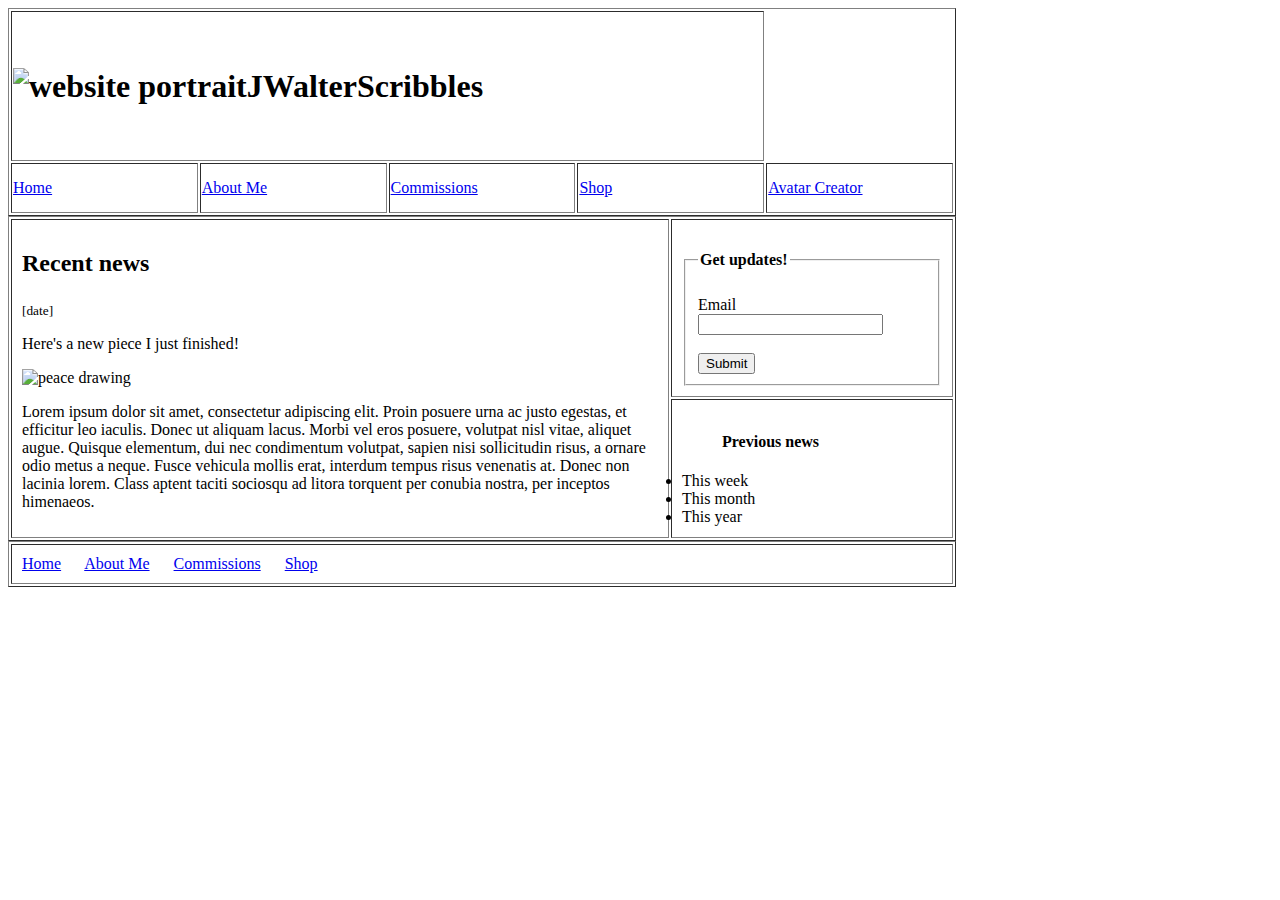
==== index.html @ 95408d04 "added avatar html page" ====
<!doctype html>
<html> <!---->
	<head>
		<title>
		Home - Justin's Art
		</title>
	</head>
	<body>
		<header>
			<table border="1" width="75%">
				<tr height="150">
					<td colspan="4"><h1><img src="images/website_portrait.png" alt="website portrait" width="88" height="150"/>JWalterScribbles<h1></td>
					
				</tr>
				<tr height="50">
					<td width="20%"><a href="index.html">Home</a></td>
					<td width="20%"><a href="about.html">About Me</a></td>
					<td width="20%"><a href="commissions.html">Commissions</a></td>
					<td width="20%"><a href="shop.html">Shop</a></td>
					<td width="20%"><a href="avatarcreator.html">Avatar Creator</a></td>
				</tr>
			</table>
		</header>
		<table border="1" cellpadding="10" width="75%">
			<tr>
				<td rowspan="0"width="70%">
					<h2>Recent news</h2>
					<p><sub>[date]</sub></p>
					
					<p>Here's a new piece I just finished!</p>
					<p><img src="images/peace_final.png" alt="peace drawing" width="50%" height="50%"/></p>
					<p>Lorem ipsum dolor sit amet, consectetur adipiscing elit. Proin posuere urna ac justo egestas, et efficitur leo iaculis. Donec ut aliquam lacus. Morbi vel eros posuere, volutpat nisl vitae, aliquet augue. Quisque elementum, dui nec condimentum volutpat, sapien nisi sollicitudin risus, a ornare odio metus a neque. Fusce vehicula mollis erat, interdum tempus risus venenatis at. Donec non lacinia lorem. Class aptent taciti sociosqu ad litora torquent per conubia nostra, per inceptos himenaeos.</p>
				</td>
				<td height="50">
					<form method="GET">
						<fieldset>
							<legend><h4>Get updates!</h4></legend>
							<label for="email">Email</label><br/>
							<input id="email" type="email"/><br/><br/>
							<input name="button" type="submit" value="Submit"/>
						</fieldset>
					</form>
				</td>
			</tr>
			<tr>
				<td height="75%">
				<ul><h4>Previous news<h4></ul>
					<li>This week</li>
					<li>This month</li>
					<li>This year</li>
				</td>
			</tr>
		</table>
		<footer>
			<table border="1" cellpadding="10" width="75%">
				<tr>
					<td><a href="index.html">Home</a>&nbsp &nbsp &nbsp <a href="about.html">About Me</a>&nbsp &nbsp &nbsp <a href="commissions.html">Commissions</a>&nbsp &nbsp &nbsp <a href="shop.html">Shop</a></td>
				</tr>
			</table>
		</footer>
	</body>
</html>
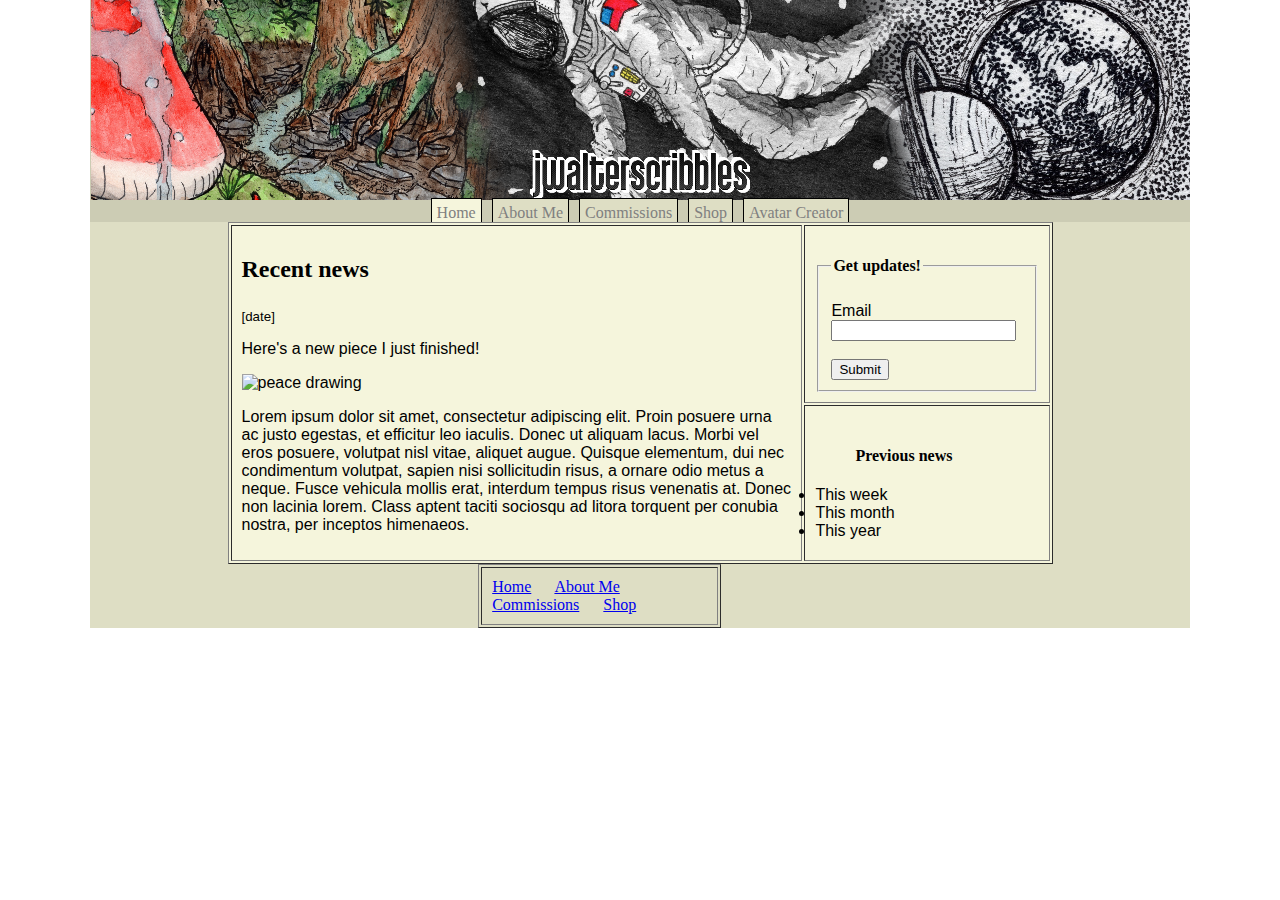
==== commit 3a08da0c: "updated heading to CSS" ====
--- a/index.html
+++ b/index.html
@@ -4,59 +4,74 @@
 		<title>
 		Home - Justin's Art
 		</title>
+		<link rel="stylesheet" type ="text/css" href="css/jwalterscribbles.css" />
+		<style>
+		@media (max-width:1100px){
+			.wrapper{
+				width:100%
+			}
+			.flex{
+				flex-direction:row;
+			}
+		}
+		</style>
 	</head>
 	<body>
-		<header>
-			<table border="1" width="75%">
-				<tr height="150">
-					<td colspan="4"><h1><img src="images/website_portrait.png" alt="website portrait" width="88" height="150"/>JWalterScribbles<h1></td>
-					
+		<div class="wrapper" style="">
+			<header class="flex span center" style="background-color:#ccccb4;flex-direction:row;">
+				<div class="center">
+					<img src="images/header.png" alt="website portrait"/>
+				</div>
+				<nav class="row" style="">
+					<a class="button active" href="index.html">Home</a>
+					<a class="button" href="about.html">About Me</a>
+					<a class="button" href="commissions.html">Commissions</a>
+					<a class="button" href="shop.html">Shop</a>
+					<a class="button" href="avatarcreator.html">Avatar Creator</a>
+				</nav>
+			</header>
+			<table border="1" cellpadding="10" width="75%" class="main">
+				<tr>
+					<td rowspan="0"width="70%">
+						<h2>Recent news</h2>
+						<p><sub>[date]</sub></p>
+						
+						<p>Here's a new piece I just finished!</p>
+						<p><img src="images/peace_final.png" alt="peace drawing" width="50%" height="50%"/></p>
+						<p>Lorem ipsum dolor sit amet, consectetur adipiscing elit. Proin posuere urna ac justo egestas, et efficitur leo iaculis. Donec ut aliquam lacus. Morbi vel eros posuere, volutpat nisl vitae, aliquet augue. Quisque elementum, dui nec condimentum volutpat, sapien nisi sollicitudin risus, a ornare odio metus a neque. Fusce vehicula mollis erat, interdum tempus risus venenatis at. Donec non lacinia lorem. Class aptent taciti sociosqu ad litora torquent per conubia nostra, per inceptos himenaeos.</p>
+					</td>
+					<td height="50">
+						<form method="GET">
+							<fieldset>
+								<legend><h4>Get updates!</h4></legend>
+								<label for="email">Email</label><br/>
+								<input id="email" type="email"/><br/><br/>
+								<input name="button" type="submit" value="Submit"/>
+							</fieldset>
+						</form>
+					</td>
 				</tr>
-				<tr height="50">
-					<td width="20%"><a href="index.html">Home</a></td>
-					<td width="20%"><a href="about.html">About Me</a></td>
-					<td width="20%"><a href="commissions.html">Commissions</a></td>
-					<td width="20%"><a href="shop.html">Shop</a></td>
-					<td width="20%"><a href="avatarcreator.html">Avatar Creator</a></td>
+				<tr>
+					<td height="75%">
+					<ul><h4>Previous news<h4></ul>
+						<li>This week</li>
+						<li>This month</li>
+						<li>This year</li>
+					</td>
 				</tr>
 			</table>
-		</header>
-		<table border="1" cellpadding="10" width="75%">
-			<tr>
-				<td rowspan="0"width="70%">
-					<h2>Recent news</h2>
-					<p><sub>[date]</sub></p>
-					
-					<p>Here's a new piece I just finished!</p>
-					<p><img src="images/peace_final.png" alt="peace drawing" width="50%" height="50%"/></p>
-					<p>Lorem ipsum dolor sit amet, consectetur adipiscing elit. Proin posuere urna ac justo egestas, et efficitur leo iaculis. Donec ut aliquam lacus. Morbi vel eros posuere, volutpat nisl vitae, aliquet augue. Quisque elementum, dui nec condimentum volutpat, sapien nisi sollicitudin risus, a ornare odio metus a neque. Fusce vehicula mollis erat, interdum tempus risus venenatis at. Donec non lacinia lorem. Class aptent taciti sociosqu ad litora torquent per conubia nostra, per inceptos himenaeos.</p>
-				</td>
-				<td height="50">
-					<form method="GET">
-						<fieldset>
-							<legend><h4>Get updates!</h4></legend>
-							<label for="email">Email</label><br/>
-							<input id="email" type="email"/><br/><br/>
-							<input name="button" type="submit" value="Submit"/>
-						</fieldset>
-					</form>
-				</td>
-			</tr>
-			<tr>
-				<td height="75%">
-				<ul><h4>Previous news<h4></ul>
-					<li>This week</li>
-					<li>This month</li>
-					<li>This year</li>
-				</td>
-			</tr>
-		</table>
-		<footer>
-			<table border="1" cellpadding="10" width="75%">
-				<tr>
-					<td><a href="index.html">Home</a>&nbsp &nbsp &nbsp <a href="about.html">About Me</a>&nbsp &nbsp &nbsp <a href="commissions.html">Commissions</a>&nbsp &nbsp &nbsp <a href="shop.html">Shop</a></td>
-				</tr>
-			</table>
-		</footer>
+			<footer>
+				<table border="1" cellpadding="10" width="75%">
+					<tr>
+						<td>
+							<a href="index.html">Home</a>&nbsp &nbsp &nbsp
+							<a href="about.html">About Me</a>&nbsp &nbsp &nbsp
+							<a href="commissions.html">Commissions</a>&nbsp &nbsp &nbsp
+							<a href="shop.html">Shop</a>
+						</td>
+					</tr>
+				</table>
+			</footer>
+		</div>
 	</body>
 </html>--- a/css/jwalterscribbles.css
+++ b/css/jwalterscribbles.css
@@ -0,0 +1,67 @@
+body{
+	display:flex;
+	justify-content:center;
+	margin-top: 0px;
+}
+@font-face {
+	font-family: Oswald;
+	src: url(Oswald.ttf);
+}
+.wrapper{
+	display:flex;
+	flex-wrap:wrap;
+	justify-content:center;
+	width:1100px;
+	background-color:#dedec4;
+}
+.flex{
+	display:flex;
+	flex-wrap:wrap;
+	flex-direction:column;
+}
+
+.row{
+	 flex-direction:row;
+}
+.center{
+	justify-content:center;
+	align-content:center;
+}
+.span{
+	width:100%;
+}
+.button{
+	background-color:#dedec4;
+	border:1px solid black;
+	border-bottom-width:0px;
+	padding:5px;
+	margin:3px;
+	font-family:Oswald;
+	text-decoration:none;
+	color:grey;
+}
+.active{
+	background-color:beige;
+}
+
+/*content*/
+img{
+	width:100%;
+}
+h1,h2,h3,h4,h5,h6{
+	font-family:Oswald;
+}
+p,li,label{
+	font-family:ARIAL;
+}
+.main{
+	background-color:beige;
+}
+/*@media (max-width:1100px){
+	.wrapper{
+		width:100%
+	}
+	.flex{
+		flex-direction:row;
+	}
+}*/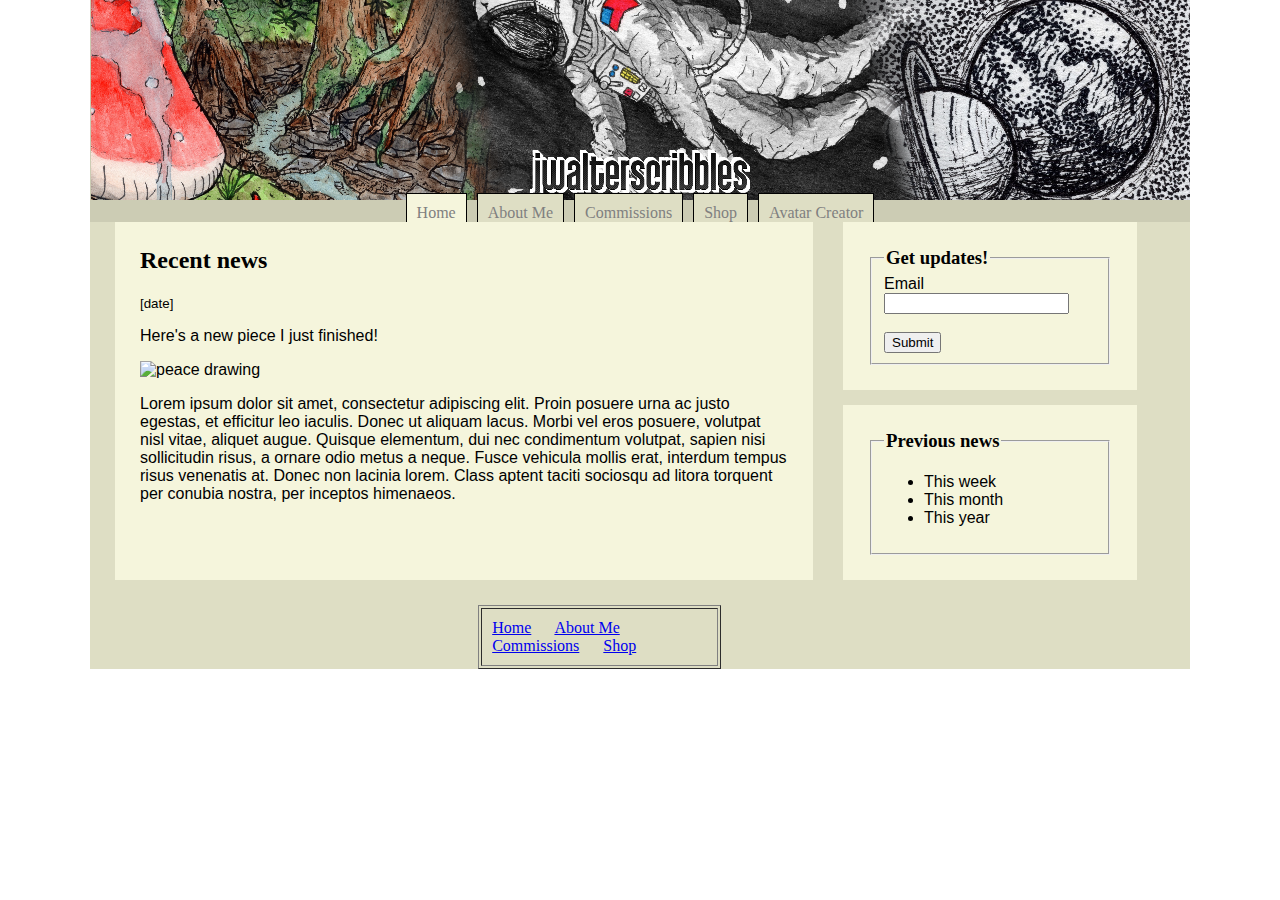
==== commit 126be804: "body content converted to flex from table" ====
--- a/index.html
+++ b/index.html
@@ -6,14 +6,6 @@
 		</title>
 		<link rel="stylesheet" type ="text/css" href="css/jwalterscribbles.css" />
 		<style>
-		@media (max-width:1100px){
-			.wrapper{
-				width:100%
-			}
-			.flex{
-				flex-direction:row;
-			}
-		}
 		</style>
 	</head>
 	<body>
@@ -30,36 +22,38 @@
 					<a class="button" href="avatarcreator.html">Avatar Creator</a>
 				</nav>
 			</header>
-			<table border="1" cellpadding="10" width="75%" class="main">
-				<tr>
-					<td rowspan="0"width="70%">
-						<h2>Recent news</h2>
-						<p><sub>[date]</sub></p>
-						
-						<p>Here's a new piece I just finished!</p>
-						<p><img src="images/peace_final.png" alt="peace drawing" width="50%" height="50%"/></p>
-						<p>Lorem ipsum dolor sit amet, consectetur adipiscing elit. Proin posuere urna ac justo egestas, et efficitur leo iaculis. Donec ut aliquam lacus. Morbi vel eros posuere, volutpat nisl vitae, aliquet augue. Quisque elementum, dui nec condimentum volutpat, sapien nisi sollicitudin risus, a ornare odio metus a neque. Fusce vehicula mollis erat, interdum tempus risus venenatis at. Donec non lacinia lorem. Class aptent taciti sociosqu ad litora torquent per conubia nostra, per inceptos himenaeos.</p>
-					</td>
-					<td height="50">
+			<div class="main flex row">
+				<article class="container sharedrow">
+					<h2>Recent news</h2>
+					<p><sub>[date]</sub></p>
+					
+					<p>Here's a new piece I just finished!</p>
+					<p><img src="images/peace_final.png" alt="peace drawing" width="50%" height="50%"/></p>
+					<p>Lorem ipsum dolor sit amet, consectetur adipiscing elit. Proin posuere urna ac justo egestas, et efficitur leo iaculis. Donec ut aliquam lacus. Morbi vel eros posuere, volutpat nisl vitae, aliquet augue. Quisque elementum, dui nec condimentum volutpat, sapien nisi sollicitudin risus, a ornare odio metus a neque. Fusce vehicula mollis erat, interdum tempus risus venenatis at. Donec non lacinia lorem. Class aptent taciti sociosqu ad litora torquent per conubia nostra, per inceptos himenaeos.</p>
+				</article>
+				<aside class="">
+					<div class="container">
 						<form method="GET">
 							<fieldset>
-								<legend><h4>Get updates!</h4></legend>
+								<legend><h3>Get updates!</h3></legend>
 								<label for="email">Email</label><br/>
 								<input id="email" type="email"/><br/><br/>
 								<input name="button" type="submit" value="Submit"/>
 							</fieldset>
 						</form>
-					</td>
-				</tr>
-				<tr>
-					<td height="75%">
-					<ul><h4>Previous news<h4></ul>
-						<li>This week</li>
-						<li>This month</li>
-						<li>This year</li>
-					</td>
-				</tr>
-			</table>
+					</div>
+					<nav class="container">
+						<fieldset>
+							<legend><h3>Previous news</h3></legend>
+							<ul>
+								<li>This week</li>
+								<li>This month</li>
+								<li>This year</li>
+							</ul>
+						</fieldset>
+					</nav>
+				</aside>
+			</div>
 			<footer>
 				<table border="1" cellpadding="10" width="75%">
 					<tr>
--- a/css/jwalterscribbles.css
+++ b/css/jwalterscribbles.css
@@ -13,6 +13,17 @@
 	justify-content:center;
 	width:1100px;
 	background-color:#dedec4;
+}
+.main{
+	margin:10px;
+	margin-top:0px;
+}
+
+.container{
+	background-color:beige;
+	padding:25px;
+	margin:15px;
+	margin-top:0px;
 }
 .flex{
 	display:flex;
@@ -34,7 +45,7 @@
 	background-color:#dedec4;
 	border:1px solid black;
 	border-bottom-width:0px;
-	padding:5px;
+	padding:10px;
 	margin:3px;
 	font-family:Oswald;
 	text-decoration:none;
@@ -50,18 +61,35 @@
 }
 h1,h2,h3,h4,h5,h6{
 	font-family:Oswald;
+	margin:0px;
 }
 p,li,label{
 	font-family:ARIAL;
 }
-.main{
-	background-color:beige;
+article.sharedrow{
+	 width:60%;
 }
-/*@media (max-width:1100px){
+aside{
+	width:30%;
+}
+@media (max-width:1100px){
 	.wrapper{
 		width:100%
 	}
-	.flex{
+}
+@media (max-width:1000px){
+	article.sharedrow{
+	width:100%;
+	}
+	aside{
+		width:100%;
+		display:flex;
 		flex-direction:row;
 	}
-}*/+	aside>div,aside>nav{
+		width:50%;
+		}
+	flex{
+		flex-direction:row;
+	}
+}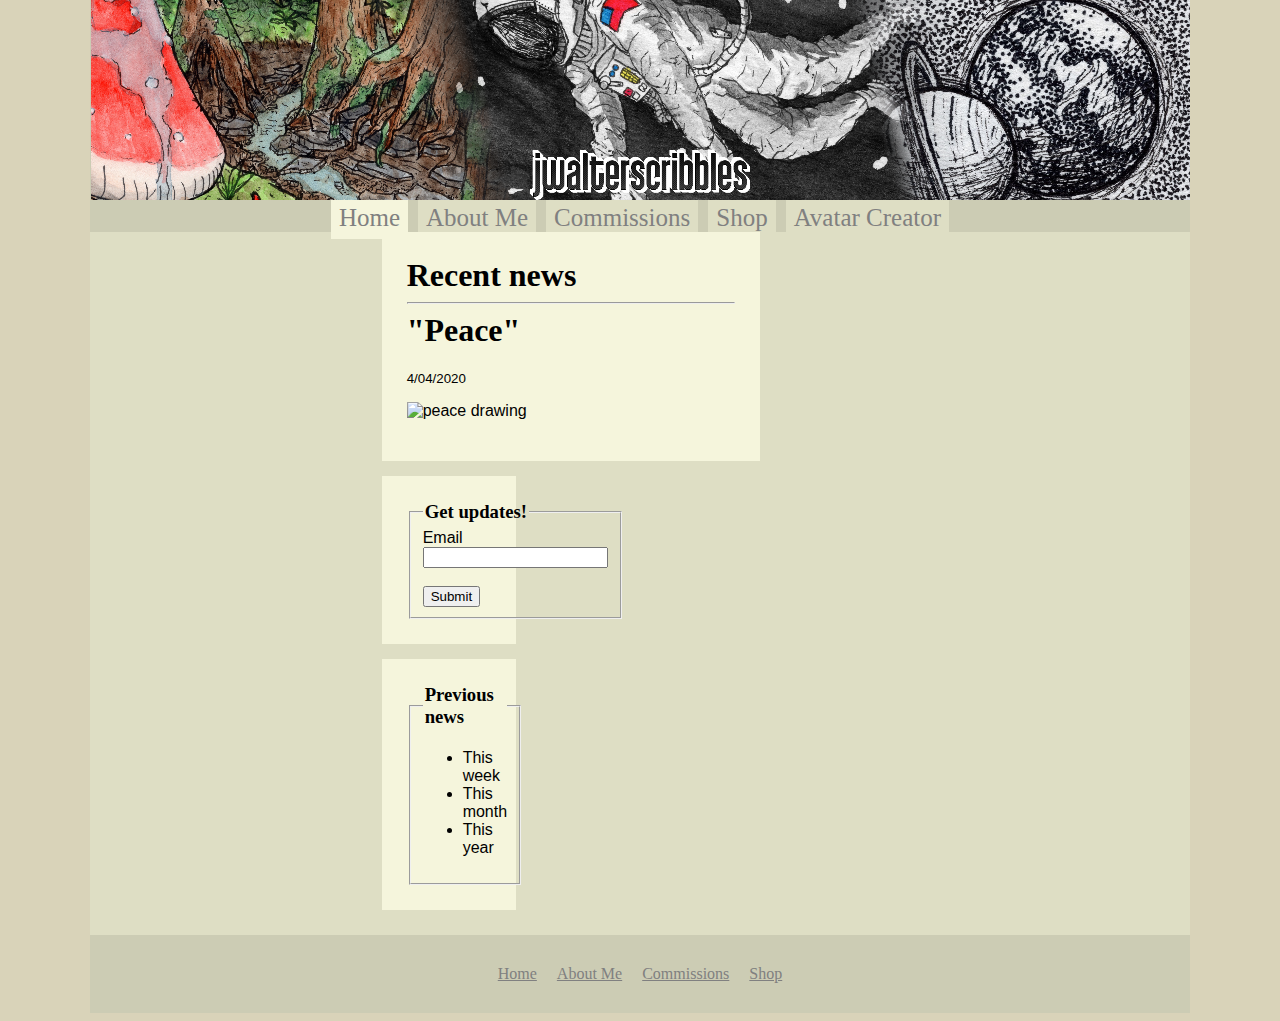
==== commit 5ca0eb20: "fixed buttons" ====
--- a/index.html
+++ b/index.html
@@ -12,9 +12,9 @@
 		<div class="wrapper" style="">
 			<header class="flex span center" style="background-color:#ccccb4;flex-direction:row;">
 				<div class="center">
-					<img src="images/header.png" alt="website portrait"/>
+					<img src="images/header.png" alt="jwalterscribbles header"/>
 				</div>
-				<nav class="row" style="">
+				<nav class="row">
 					<a class="button active" href="index.html">Home</a>
 					<a class="button" href="about.html">About Me</a>
 					<a class="button" href="commissions.html">Commissions</a>
@@ -24,14 +24,13 @@
 			</header>
 			<div class="main flex row">
 				<article class="container sharedrow">
-					<h2>Recent news</h2>
-					<p><sub>[date]</sub></p>
-					
-					<p>Here's a new piece I just finished!</p>
+					<h1 class="postTitle">Recent news</h1><hr/>
+					<h1>"Peace"</h1>
+					<p><sub>4/04/2020</sub></p>
 					<p><img src="images/peace_final.png" alt="peace drawing" width="50%" height="50%"/></p>
-					<p>Lorem ipsum dolor sit amet, consectetur adipiscing elit. Proin posuere urna ac justo egestas, et efficitur leo iaculis. Donec ut aliquam lacus. Morbi vel eros posuere, volutpat nisl vitae, aliquet augue. Quisque elementum, dui nec condimentum volutpat, sapien nisi sollicitudin risus, a ornare odio metus a neque. Fusce vehicula mollis erat, interdum tempus risus venenatis at. Donec non lacinia lorem. Class aptent taciti sociosqu ad litora torquent per conubia nostra, per inceptos himenaeos.</p>
+					<p></p>
 				</article>
-				<aside class="">
+				<aside>
 					<div class="container">
 						<form method="GET">
 							<fieldset>
@@ -54,17 +53,11 @@
 					</nav>
 				</aside>
 			</div>
-			<footer>
-				<table border="1" cellpadding="10" width="75%">
-					<tr>
-						<td>
-							<a href="index.html">Home</a>&nbsp &nbsp &nbsp
-							<a href="about.html">About Me</a>&nbsp &nbsp &nbsp
-							<a href="commissions.html">Commissions</a>&nbsp &nbsp &nbsp
-							<a href="shop.html">Shop</a>
-						</td>
-					</tr>
-				</table>
+			<footer class="flex span center" style="background-color:#ccccb4;flex-direction:row;padding-top:30px;padding-bottom:30px;">
+				<a href="index.html">Home</a>&nbsp &nbsp &nbsp
+				<a href="about.html">About Me</a>&nbsp &nbsp &nbsp
+				<a href="commissions.html">Commissions</a>&nbsp &nbsp &nbsp
+				<a href="shop.html">Shop</a>
 			</footer>
 		</div>
 	</body>
--- a/css/jwalterscribbles.css
+++ b/css/jwalterscribbles.css
@@ -2,6 +2,10 @@
 	display:flex;
 	justify-content:center;
 	margin-top: 0px;
+	background-image:url('background.jpg');
+	background-position:center;
+	background-color:#d9d3b9;
+	background-repeat:no-repeat;
 }
 @font-face {
 	font-family: Oswald;
@@ -43,13 +47,13 @@
 }
 .button{
 	background-color:#dedec4;
-	border:1px solid black;
-	border-bottom-width:0px;
-	padding:10px;
+	padding:8px;
+	padding-top:4px;
 	margin:3px;
 	font-family:Oswald;
 	text-decoration:none;
 	color:grey;
+	font-size:25px;
 }
 .active{
 	background-color:beige;
@@ -63,8 +67,14 @@
 	font-family:Oswald;
 	margin:0px;
 }
+.postTitle{
+	font-size:32px;
+}
 p,li,label{
 	font-family:ARIAL;
+}
+a{
+	color:grey;
 }
 article.sharedrow{
 	 width:60%;
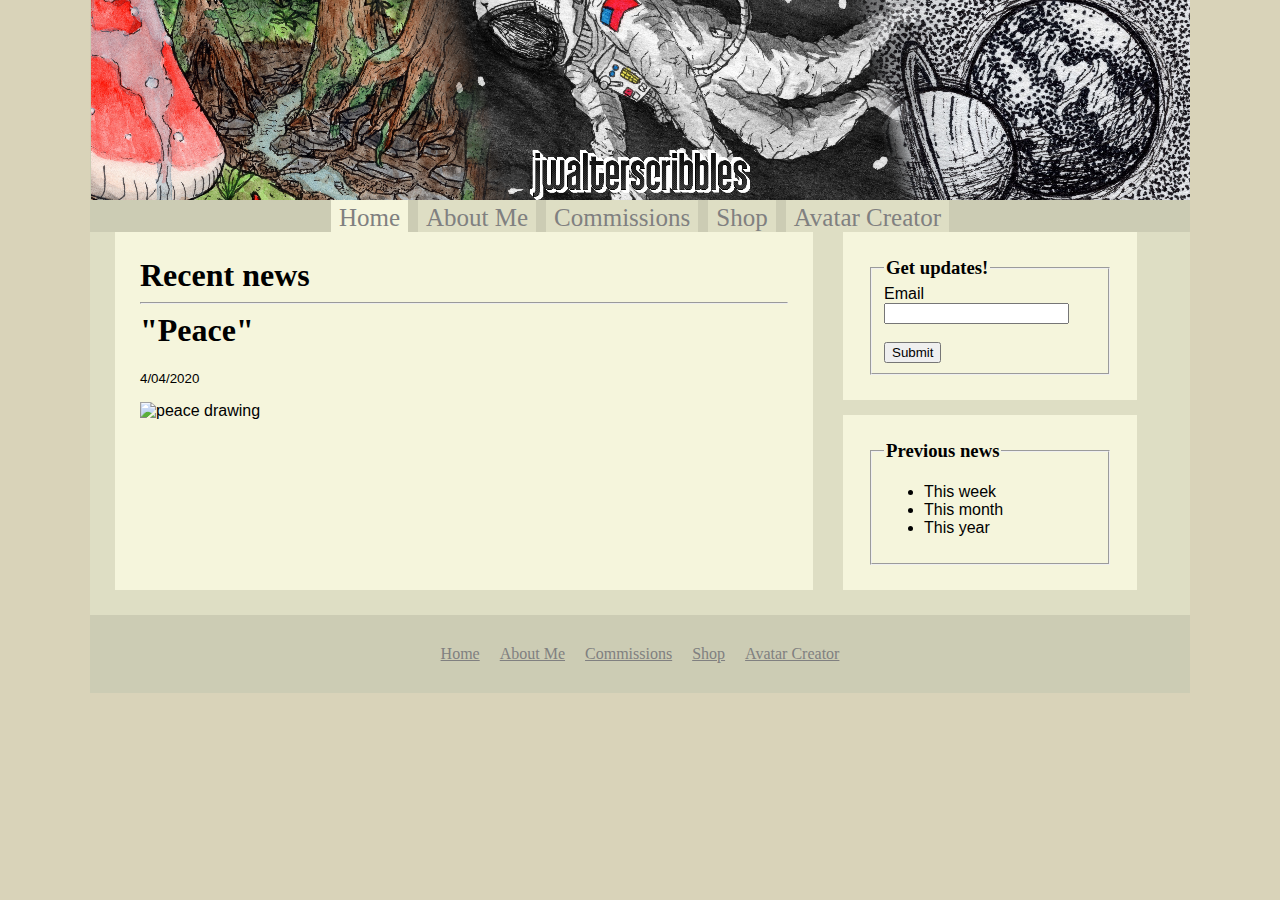
==== commit e07dc4be: "edited avatar page formatting" ====
--- a/index.html
+++ b/index.html
@@ -4,6 +4,7 @@
 		<title>
 		Home - Justin's Art
 		</title>
+		<link rel="shortcut icon" href="favicon.ico" />
 		<link rel="stylesheet" type ="text/css" href="css/jwalterscribbles.css" />
 		<style>
 		</style>
@@ -57,7 +58,8 @@
 				<a href="index.html">Home</a>&nbsp &nbsp &nbsp
 				<a href="about.html">About Me</a>&nbsp &nbsp &nbsp
 				<a href="commissions.html">Commissions</a>&nbsp &nbsp &nbsp
-				<a href="shop.html">Shop</a>
+				<a href="shop.html">Shop</a>&nbsp &nbsp &nbsp
+				<a href="avatarcreator.html">Avatar Creator</a>
 			</footer>
 		</div>
 	</body>
--- a/css/jwalterscribbles.css
+++ b/css/jwalterscribbles.css
@@ -3,7 +3,7 @@
 	justify-content:center;
 	margin-top: 0px;
 	background-image:url('background.jpg');
-	background-position:center;
+	background-position:top;
 	background-color:#d9d3b9;
 	background-repeat:no-repeat;
 }
@@ -19,6 +19,7 @@
 	background-color:#dedec4;
 }
 .main{
+	width:100%;
 	margin:10px;
 	margin-top:0px;
 }
@@ -62,6 +63,7 @@
 /*content*/
 img{
 	width:100%;
+	height:auto;
 }
 h1,h2,h3,h4,h5,h6{
 	font-family:Oswald;
@@ -76,7 +78,7 @@
 a{
 	color:grey;
 }
-article.sharedrow{
+.sharedrow{
 	 width:60%;
 }
 aside{
@@ -88,7 +90,7 @@
 	}
 }
 @media (max-width:1000px){
-	article.sharedrow{
+	.sharedrow{
 	width:100%;
 	}
 	aside{
